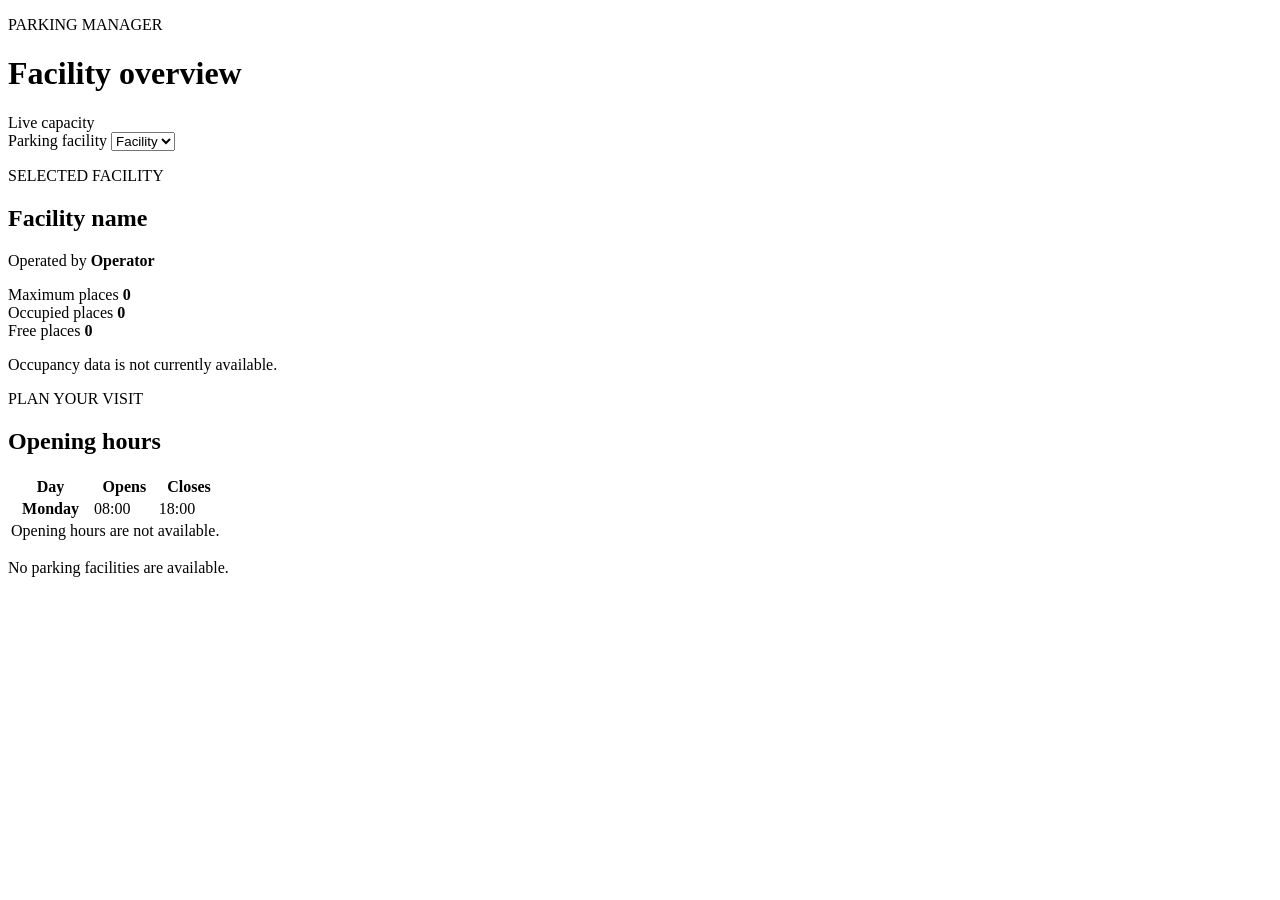
==== src/main/resources/templates/index.html @ ee2969a1 "Initial Parking Manager project Co-authored-by: Copilot <223556219+Copilot@users.noreply.github.com>" ====
<!DOCTYPE html>
<html lang="en" xmlns:th="http://www.thymeleaf.org">
<head>
    <meta charset="UTF-8">
    <meta name="viewport" content="width=device-width, initial-scale=1">
    <title>Parking Manager</title>
    <link rel="stylesheet" th:href="@{/styles.css}">
</head>
<body>
<main class="page">
    <header class="page-header">
        <div>
            <p class="eyebrow">PARKING MANAGER</p>
            <h1>Facility overview</h1>
        </div>
        <span class="live-indicator">Live capacity</span>
    </header>

    <form class="facility-picker" method="get" th:action="@{/}">
        <label for="facilityId">Parking facility</label>
        <select id="facilityId" name="facilityId" onchange="this.form.submit()">
            <option th:each="facility : ${facilities}"
                    th:value="${facility.locationId}"
                    th:text="${facility.name}"
                    th:selected="${facility.locationId == selectedFacilityId}">Facility</option>
        </select>
        <noscript><button type="submit">Show facility</button></noscript>
    </form>

    <section th:if="${overview != null}" aria-labelledby="facility-name">
        <div class="facility-heading">
            <div>
                <p class="eyebrow">SELECTED FACILITY</p>
                <h2 id="facility-name" th:text="${overview.facility.name}">Facility name</h2>
            </div>
            <p class="operator">
                Operated by
                <strong th:text="${overview.facility.businessPartnerName ?: 'Not provided'}">Operator</strong>
            </p>
        </div>

        <section class="occupancy" aria-label="Occupancy summary" th:if="${overview.hasOccupancy()}">
            <article class="metric">
                <span>Maximum places</span>
                <strong th:text="${overview.occupancy.maximumPlaces}">0</strong>
            </article>
            <article class="metric">
                <span>Occupied places</span>
                <strong th:text="${overview.occupancy.occupiedPlaces}">0</strong>
            </article>
            <article class="metric metric-free">
                <span>Free places</span>
                <strong th:text="${overview.occupancy.freePlaces}">0</strong>
            </article>
        </section>
        <p class="notice" th:unless="${overview.hasOccupancy()}">Occupancy data is not currently available.</p>

        <section class="hours-section" aria-labelledby="hours-title">
            <div class="section-heading">
                <div>
                    <p class="eyebrow">PLAN YOUR VISIT</p>
                    <h2 id="hours-title">Opening hours</h2>
                </div>
            </div>
            <table>
                <thead>
                <tr><th scope="col">Day</th><th scope="col">Opens</th><th scope="col">Closes</th></tr>
                </thead>
                <tbody>
                <tr th:each="hours : ${overview.openingHours}">
                    <th scope="row" th:text="${hours.weekday}">Monday</th>
                    <td th:text="${hours.opensAt}">08:00</td>
                    <td th:text="${hours.closesAt}">18:00</td>
                </tr>
                <tr th:if="${#lists.isEmpty(overview.openingHours)}">
                    <td colspan="3" class="empty-state">Opening hours are not available.</td>
                </tr>
                </tbody>
            </table>
        </section>
    </section>

    <p class="notice" th:if="${overview == null}">No parking facilities are available.</p>
</main>
</body>
</html>
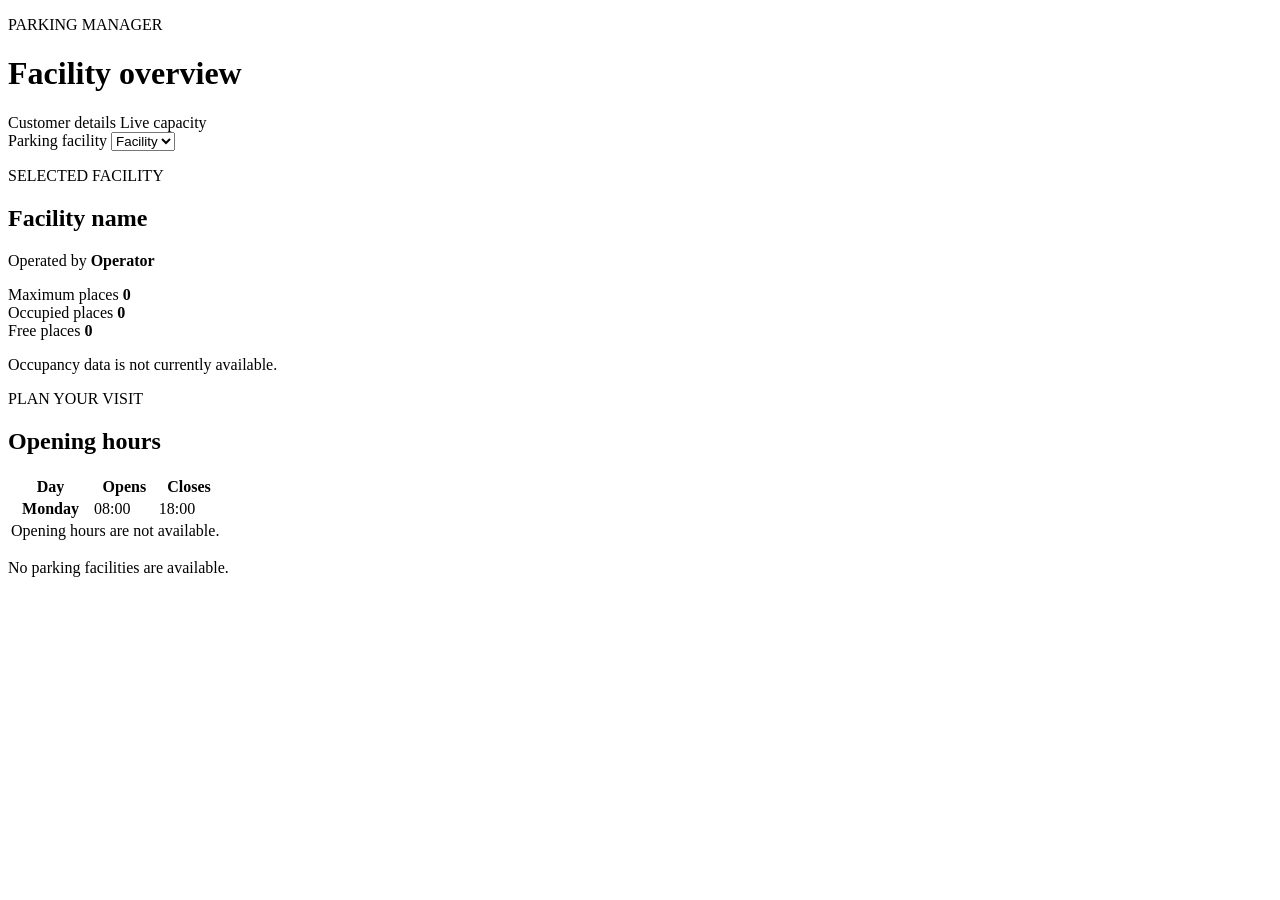
==== commit ed7cbbed: "Customer Contract API adapter added" ====
--- a/src/main/resources/templates/index.html
+++ b/src/main/resources/templates/index.html
@@ -13,7 +13,10 @@
             <p class="eyebrow">PARKING MANAGER</p>
             <h1>Facility overview</h1>
         </div>
-        <span class="live-indicator">Live capacity</span>
+        <div class="header-actions">
+            <a th:href="@{/customers}">Customer details</a>
+            <span class="live-indicator">Live capacity</span>
+        </div>
     </header>
 
     <form class="facility-picker" method="get" th:action="@{/}">
